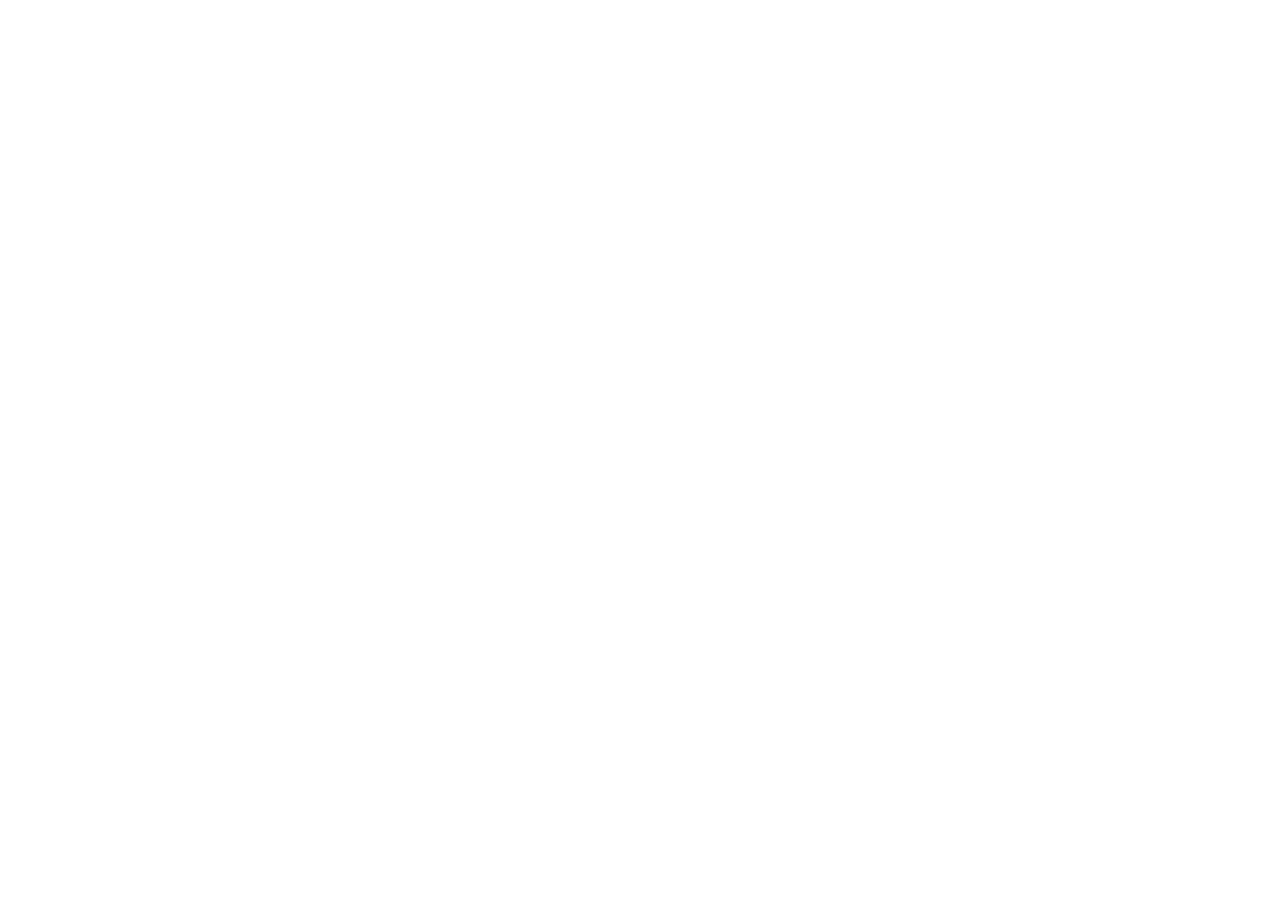
==== searchResult.html @ 19f47642 "Created HTML and CSS for homepage" ====
<html lang="en">
  <head>
    <meta charset="UTF-8" />
    <meta http-equiv="X-UA-Compatible" content="IE=edge" />
    <meta name="viewport" content="width=device-width, initial-scale=1.0" />
    <title>Search Result</title>
  </head>
  <body>
    <div class="search_resultBody">
      <div class="search_resultBook">
        <div class="search_BookImage"></div>
        <div class="search_BookInfo">
          <h3></h3>
          <p></p>
          <!-- button to link to buy Books from the API -->
        </div>
      </div>
    </div>
  </body>
</html>
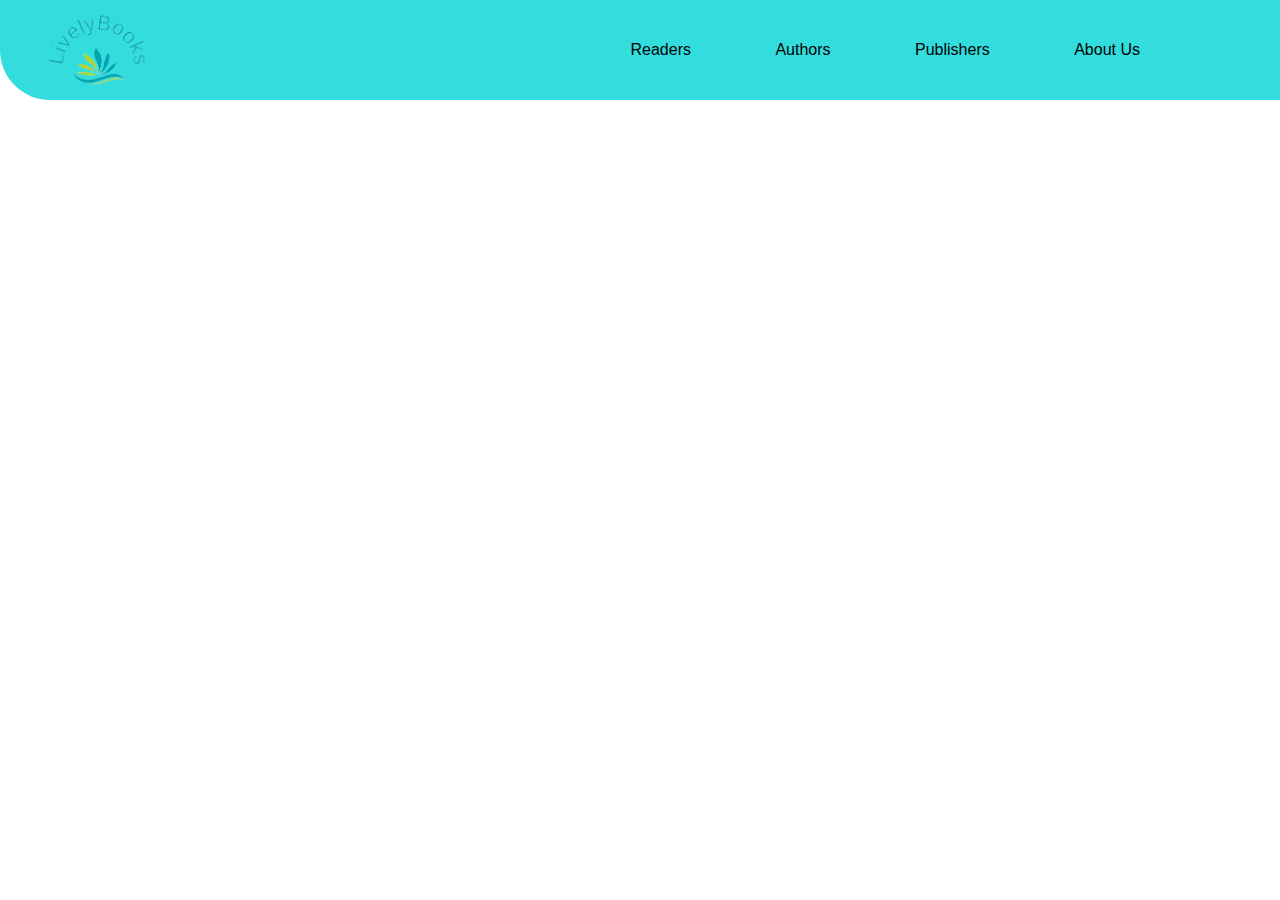
==== commit c7c99920: "index.js created" ====
--- a/searchResult.html
+++ b/searchResult.html
@@ -3,18 +3,22 @@
     <meta charset="UTF-8" />
     <meta http-equiv="X-UA-Compatible" content="IE=edge" />
     <meta name="viewport" content="width=device-width, initial-scale=1.0" />
+    <link rel="stylesheet" href="searchStyle.css" />
     <title>Search Result</title>
   </head>
   <body>
-    <div class="search_resultBody">
-      <div class="search_resultBook">
-        <div class="search_BookImage"></div>
-        <div class="search_BookInfo">
-          <h3></h3>
-          <p></p>
-          <!-- button to link to buy Books from the API -->
-        </div>
+    <div class="search_header">
+      <div class="search_headerLogo">
+        <a href="index.html"><img src="images/appLogo.png" /></a>
+      </div>
+      <div class="search_NavSection">
+        <a><span>Readers</span></a>
+        <a><span>Authors</span></a>
+        <a><span>Publishers</span></a>
+        <a><span>About Us</span></a>
       </div>
     </div>
+
+    <script src="index.js"></script>
   </body>
 </html>
--- a/searchStyle.css
+++ b/searchStyle.css
@@ -0,0 +1,83 @@
+* {
+  margin: 0;
+  font-family: Arial, Helvetica, sans-serif;
+}
+.search_header {
+  display: flex;
+  width: 100%;
+  align-items: center;
+  justify-content: space-between;
+  background-color: rgb(51, 221, 221);
+  border-bottom-left-radius: 50px;
+  position: fixed;
+  z-index: 1;
+}
+
+.search_resultBody {
+  display: flex;
+  flex-direction: column;
+  align-items: center;
+  position: relative;
+  top: 15%;
+}
+
+.search_resultBook {
+  display: flex;
+  align-items: center;
+  border: 3px solid whitesmoke;
+  border-radius: 10px;
+  margin-top: 20px;
+  padding: 20px;
+  width: 40%;
+  transition: all 250ms ease-in-out 0s;
+}
+.search_resultBook:hover {
+  box-shadow: 0px 2px 11px 0px rgba(50, 50, 50, 0.75);
+}
+
+.search_headerLogo img {
+  width: 200px;
+  height: 100px;
+  cursor: pointer;
+}
+.search_NavSection {
+  padding: 10px 100px;
+}
+
+.search_NavSection a {
+  padding: 40px;
+  cursor: pointer;
+}
+
+.search_bookImage {
+  flex: 0.5;
+  text-align: center;
+}
+.search_bookImage img {
+  width: 150px;
+  height: 200px;
+}
+
+.search_BookInfo h3 {
+  font-size: 24px;
+}
+.search_BookInfo p {
+  font-size: 15px;
+  margin: 5px 0 0 0;
+  color: gray;
+}
+.search_BookInfo a {
+  position: relative;
+  top: 20px;
+  padding: 10px 40px;
+  cursor: pointer;
+  background: rgb(243, 167, 180);
+  color: rgb(165, 29, 51);
+  font-weight: bold;
+  transition: all 250ms ease-in-out 0s;
+}
+
+.search_BookInfo a:hover {
+  background-color: rgb(230, 94, 116);
+  color: rgb(243, 243, 243);
+}
